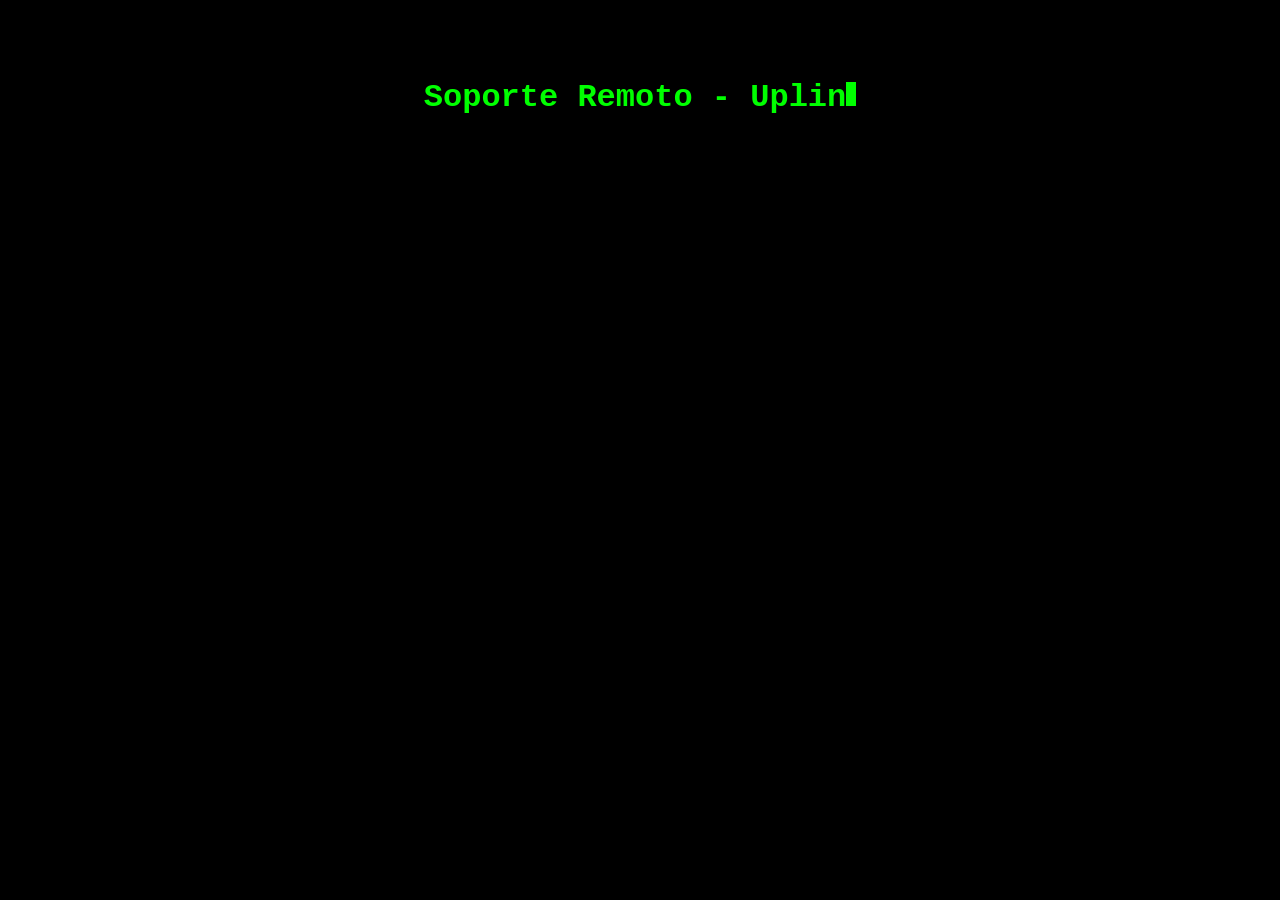
==== downloads.html @ 5ee2c4ea "Add files via upload" ====
<!DOCTYPE html>
<html lang="es">
<head>
    <meta charset="UTF-8">
    <meta name="viewport" content="width=device-width, initial-scale=1.0">
    <meta name="robots" content="noindex, nofollow">
    <title>Soporte Remoto - Uplink Informática</title>
    <style>
        body {
            background-color: black;
            color: #00ff00;
            font-family: "Courier New", Courier, monospace;
        }
        .container {
            width: 80%;
            margin: 0 auto;
            padding-top: 50px;
            text-align: center;
        }
        .hidden {
            visibility: hidden;
        }
        a {
            color: #00ff00;
            text-decoration: none;
            display: block;
            margin: 10px 0;
        }
        a:hover {
            text-decoration: underline;
		}
		.separador {
			border: 0;
			height: 1px;
			background: #00ff00;
			margin: 20px 0;
		}
        .cursor {
            display: inline-block;
            width: 10px;
            height: 24px;
            background-color: #00ff00;
            animation: blink 1s step-end infinite;
		}
        @keyframes blink {
            from, to { background-color: transparent; }
            50% { background-color: #00ff00; }
        }
    </style>
</head>
<body>
    <div class="container">
        <h1 id="title"></h1>
        <div id="content" class="hidden">
			<hr class="separador">
            <a href="https://mc.uplink.com.ar/meshagents?id=4&meshid=NOhzCdU2oKswG6fxusNjYr7K4dWt4@VfpydMK@d0$UsxfSJTeT52v$e90aMomnVT&installflags=2">Descargar Windows x64 (Windows 10 o superior)</a>
            <a href="https://mc.uplink.com.ar/meshagents?id=3&meshid=NOhzCdU2oKswG6fxusNjYr7K4dWt4@VfpydMK@d0$UsxfSJTeT52v$e90aMomnVT&installflags=2">Descargar Windows x32 (Windows 7 o inferior)</a>
			<hr class="separador">
            <div class="instructions">
                <p>Instrucciones de uso:</p>
				<p>- Descargar la versión correspondiente a su sistema. Si tiene alguna duda consulte a soporte técnico.<br>
				- Una vez descargado el archivo, ejecutar con doble-click para iniciar la instalación.<br>
				-Dependiendo de las configuraciones de cada sistema (versión de Windows, tipo de antivirus) pueden aparecer distintos problemas durante la instalación. Dado el caso, contactar con soporte para recibir asistencia.</p>
            </div>
        </div>
    </div>
    <script>
        document.addEventListener("DOMContentLoaded", function() {
            const titleText = "Soporte Remoto - Uplink Informática";
            const titleElement = document.getElementById("title");
            const cursorElement = document.querySelector(".cursor");
            const contentElement = document.getElementById("content");
            let index = 0;

            function typeWriter() {
                if (index < titleText.length) {
                    titleElement.innerHTML = titleText.slice(0, index + 1) + '<span class="cursor"></span>';
                    index++;
                    setTimeout(typeWriter, 50);
                } else {
                    titleElement.innerHTML = titleText + '<span class="cursor"></span>';
                    contentElement.style.visibility = "visible";
                }
            }

            typeWriter();
        });
    </script>
</body>
</html>
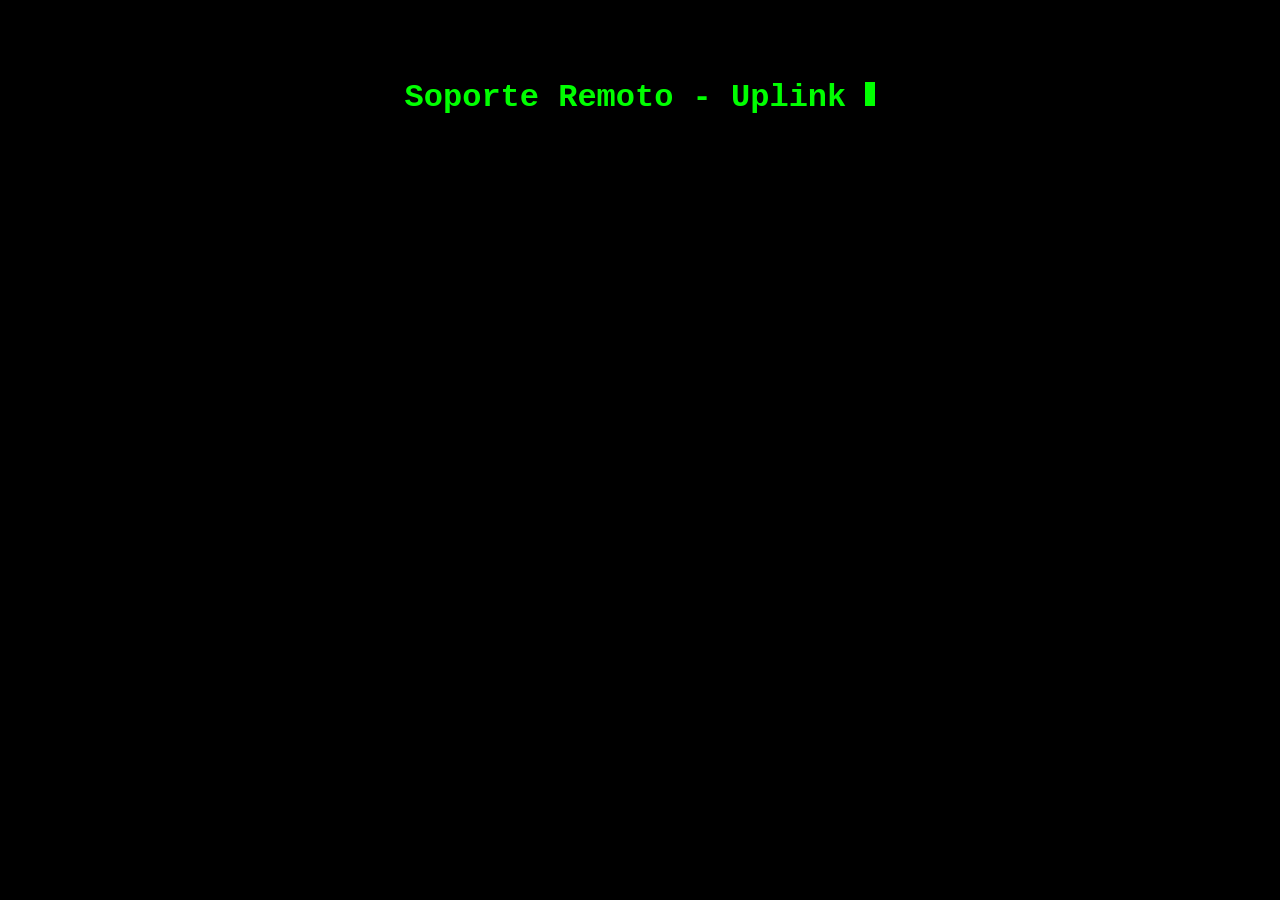
==== commit 1e6a3a07: "Update downloads.html Cambios en url de descarga de agentes" ====
--- a/downloads.html
+++ b/downloads.html
@@ -53,8 +53,8 @@
         <h1 id="title"></h1>
         <div id="content" class="hidden">
 			<hr class="separador">
-            <a href="https://mc.uplink.com.ar/meshagents?id=4&meshid=NOhzCdU2oKswG6fxusNjYr7K4dWt4@VfpydMK@d0$UsxfSJTeT52v$e90aMomnVT&installflags=2">Descargar Windows x64 (Windows 10 o superior)</a>
-            <a href="https://mc.uplink.com.ar/meshagents?id=3&meshid=NOhzCdU2oKswG6fxusNjYr7K4dWt4@VfpydMK@d0$UsxfSJTeT52v$e90aMomnVT&installflags=2">Descargar Windows x32 (Windows 7 o inferior)</a>
+            <a href="https://mc.uplink.com.ar/MCUplinkx64.exe">Descargar Windows x64 (Windows 10 o superior)</a>
+            <a href="https://mc.uplink.com.ar/MCUplinkx32.exe">Descargar Windows x32 (Windows 7 o inferior)</a>
 			<hr class="separador">
             <div class="instructions">
                 <p>Instrucciones de uso:</p>
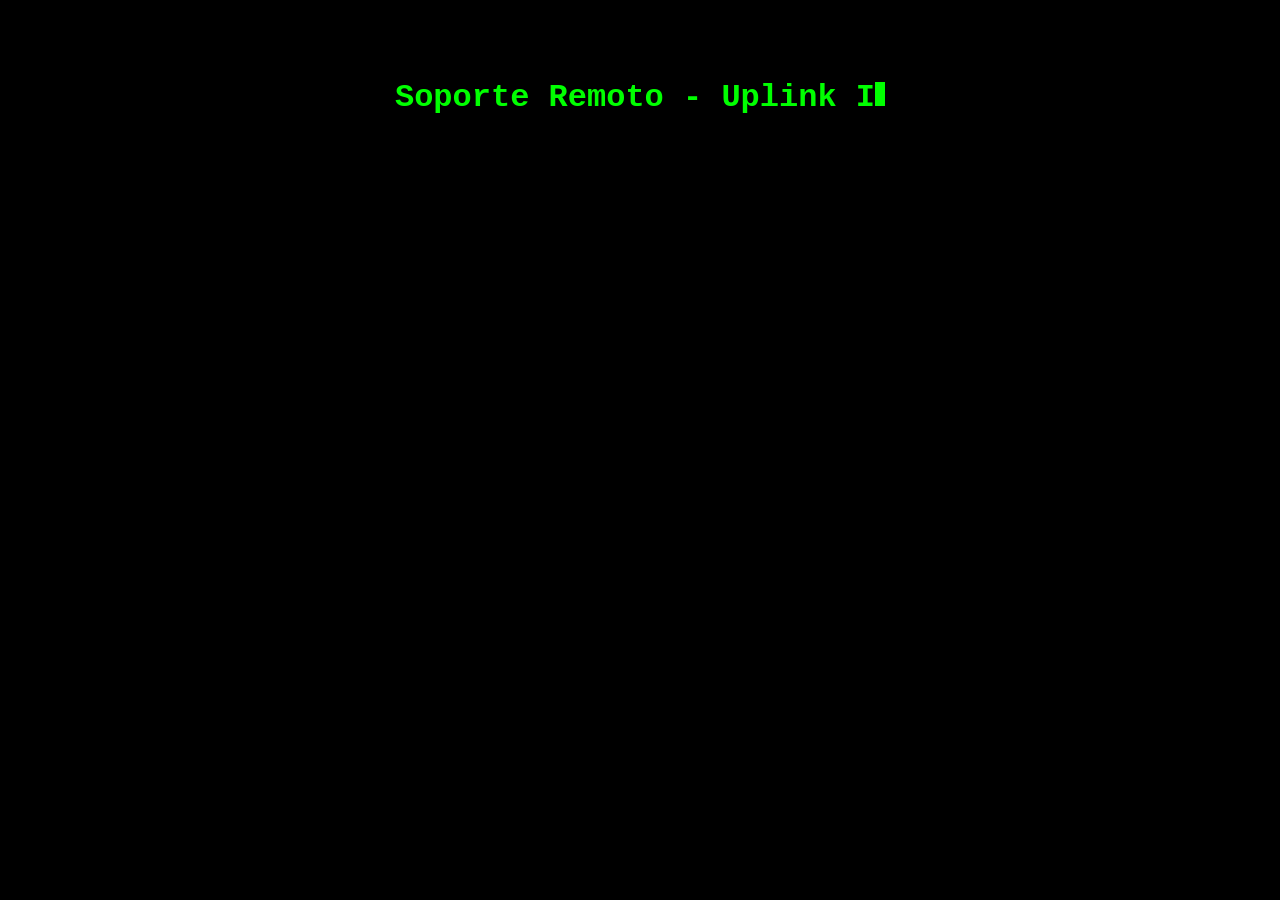
==== commit a6fb0185: "Update downloads.html corrección url de descarga" ====
--- a/downloads.html
+++ b/downloads.html
@@ -53,8 +53,8 @@
         <h1 id="title"></h1>
         <div id="content" class="hidden">
 			<hr class="separador">
-            <a href="https://mc.uplink.com.ar/MCUplinkx64.exe">Descargar Windows x64 (Windows 10 o superior)</a>
-            <a href="https://mc.uplink.com.ar/MCUplinkx32.exe">Descargar Windows x32 (Windows 7 o inferior)</a>
+            <a href="https://github.com/esk81/UplinkSite/releases/download/v1.0/MCUplinkx64.exe">Descargar Windows x64 (Windows 10 o superior)</a>
+            <a href="https://github.com/esk81/UplinkSite/releases/download/v1.0/MCUplinkx32.exe">Descargar Windows x32 (Windows 7 o inferior)</a>
 			<hr class="separador">
             <div class="instructions">
                 <p>Instrucciones de uso:</p>
